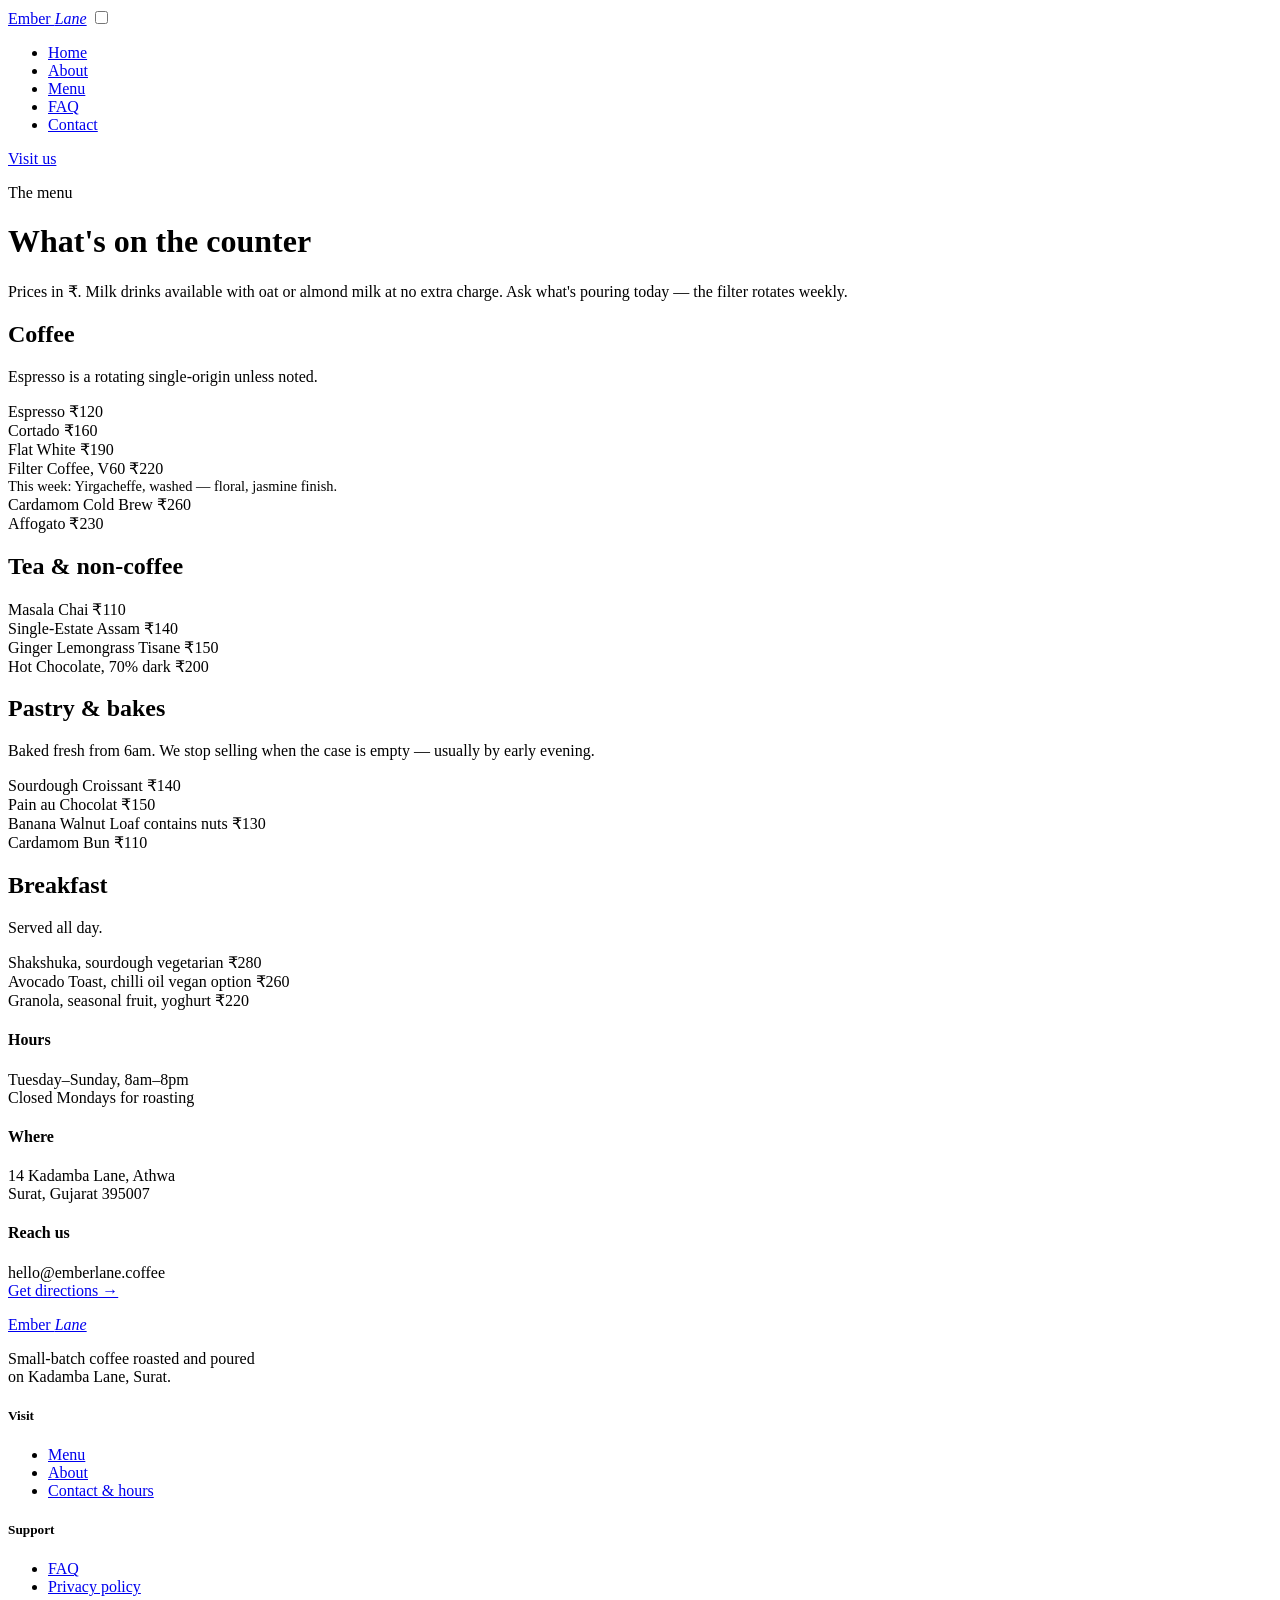
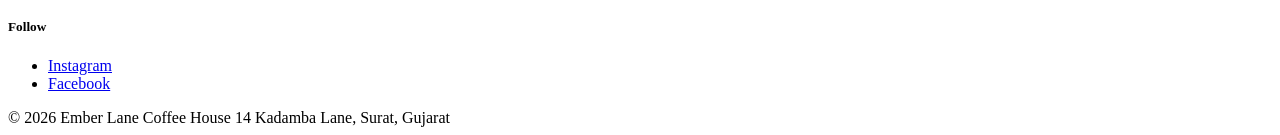
==== Contact.html @ 1397e796 "Contact page uploaded" ====
<!DOCTYPE html>
<html lang="en">
<head>
<meta charset="UTF-8">
<meta name="viewport" content="width=device-width, initial-scale=1.0">
<title>Menu — Ember Lane</title>
<meta name="description" content="Coffee, tea, and pastry menu at Ember Lane, Surat.">
<link rel="stylesheet" href="styles.css">
</head>
<body>

<header class="site-header">
  <nav class="nav">
    <a href="index.html" class="logo">Ember <em>Lane</em></a>
    <input type="checkbox" id="nav-toggle" class="nav-toggle">
    <ul class="nav-links">
      <li><a href="index.html">Home</a></li>
      <li><a href="about.html">About</a></li>
      <li><a href="menu.html" aria-current="page">Menu</a></li>
      <li><a href="faq.html">FAQ</a></li>
      <li><a href="contact.html">Contact</a></li>
    </ul>
    <a href="contact.html" class="nav-cta">Visit us</a>
    <label for="nav-toggle" class="burger" aria-label="Toggle menu"><span></span><span></span><span></span></label>
  </nav>
</header>

<main>
  <div class="page-hero">
    <p class="kicker">The menu</p>
    <h1>What's on the counter</h1>
    <p class="lede" style="margin-top:.6em;">Prices in ₹. Milk drinks available with oat or almond milk at no extra charge. Ask what's pouring today — the filter rotates weekly.</p>
  </div>

  <section>
    <div class="section-in legal" style="max-width:760px;">

      <div class="menu-cat">
        <h2>Coffee</h2>
        <p class="cat-note">Espresso is a rotating single-origin unless noted.</p>

        <div class="menu-item">
          <div class="menu-row-top">
            <span class="name">Espresso</span>
            <span class="leader"></span>
            <span class="price">₹120</span>
          </div>
        </div>
        <div class="menu-item">
          <div class="menu-row-top">
            <span class="name">Cortado</span>
            <span class="leader"></span>
            <span class="price">₹160</span>
          </div>
        </div>
        <div class="menu-item">
          <div class="menu-row-top">
            <span class="name">Flat White</span>
            <span class="leader"></span>
            <span class="price">₹190</span>
          </div>
        </div>
        <div class="menu-item">
          <div class="menu-row-top">
            <span class="name">Filter Coffee, V60</span>
            <span class="leader"></span>
            <span class="price">₹220</span>
          </div>
          <p class="menu-note" style="margin:0; color:var(--ink-soft); font-size:.9rem;">This week: Yirgacheffe, washed — floral, jasmine finish.</p>
        </div>
        <div class="menu-item">
          <div class="menu-row-top">
            <span class="name">Cardamom Cold Brew</span>
            <span class="leader"></span>
            <span class="price">₹260</span>
          </div>
        </div>
        <div class="menu-item">
          <div class="menu-row-top">
            <span class="name">Affogato</span>
            <span class="leader"></span>
            <span class="price">₹230</span>
          </div>
        </div>
      </div>

      <div class="menu-cat">
        <h2>Tea &amp; non-coffee</h2>
        <div class="menu-item">
          <div class="menu-row-top">
            <span class="name">Masala Chai</span>
            <span class="leader"></span>
            <span class="price">₹110</span>
          </div>
        </div>
        <div class="menu-item">
          <div class="menu-row-top">
            <span class="name">Single-Estate Assam</span>
            <span class="leader"></span>
            <span class="price">₹140</span>
          </div>
        </div>
        <div class="menu-item">
          <div class="menu-row-top">
            <span class="name">Ginger Lemongrass Tisane</span>
            <span class="leader"></span>
            <span class="price">₹150</span>
          </div>
        </div>
        <div class="menu-item">
          <div class="menu-row-top">
            <span class="name">Hot Chocolate, 70% dark</span>
            <span class="leader"></span>
            <span class="price">₹200</span>
          </div>
        </div>
      </div>

      <div class="menu-cat">
        <h2>Pastry &amp; bakes</h2>
        <p class="cat-note">Baked fresh from 6am. We stop selling when the case is empty — usually by early evening.</p>
        <div class="menu-item">
          <div class="menu-row-top">
            <span class="name">Sourdough Croissant</span>
            <span class="leader"></span>
            <span class="price">₹140</span>
          </div>
        </div>
        <div class="menu-item">
          <div class="menu-row-top">
            <span class="name">Pain au Chocolat</span>
            <span class="leader"></span>
            <span class="price">₹150</span>
          </div>
        </div>
        <div class="menu-item">
          <div class="menu-row-top">
            <span class="name">Banana Walnut Loaf <span class="diet-tag">contains nuts</span></span>
            <span class="leader"></span>
            <span class="price">₹130</span>
          </div>
        </div>
        <div class="menu-item">
          <div class="menu-row-top">
            <span class="name">Cardamom Bun</span>
            <span class="leader"></span>
            <span class="price">₹110</span>
          </div>
        </div>
      </div>

      <div class="menu-cat">
        <h2>Breakfast</h2>
        <p class="cat-note">Served all day.</p>
        <div class="menu-item">
          <div class="menu-row-top">
            <span class="name">Shakshuka, sourdough <span class="diet-tag">vegetarian</span></span>
            <span class="leader"></span>
            <span class="price">₹280</span>
          </div>
        </div>
        <div class="menu-item">
          <div class="menu-row-top">
            <span class="name">Avocado Toast, chilli oil <span class="diet-tag">vegan option</span></span>
            <span class="leader"></span>
            <span class="price">₹260</span>
          </div>
        </div>
        <div class="menu-item">
          <div class="menu-row-top">
            <span class="name">Granola, seasonal fruit, yoghurt</span>
            <span class="leader"></span>
            <span class="price">₹220</span>
          </div>
        </div>
      </div>

    </div>
  </section>

  <div class="info-strip">
    <div class="wrap">
      <div class="info-block">
        <h4>Hours</h4>
        <p>Tuesday–Sunday, 8am–8pm<br>Closed Mondays for roasting</p>
      </div>
      <div class="info-block">
        <h4>Where</h4>
        <p>14 Kadamba Lane, Athwa<br>Surat, Gujarat 395007</p>
      </div>
      <div class="info-block">
        <h4>Reach us</h4>
        <p>hello@emberlane.coffee<br><a href="contact.html">Get directions →</a></p>
      </div>
    </div>
  </div>
</main>

<footer>
  <div class="footer-grid">
    <div>
      <a href="index.html" class="logo">Ember <em>Lane</em></a>
      <p style="margin-top:1em; max-width:32ch;">Small-batch coffee roasted and poured on Kadamba Lane, Surat.</p>
    </div>
    <div>
      <h5>Visit</h5>
      <ul>
        <li><a href="menu.html">Menu</a></li>
        <li><a href="about.html">About</a></li>
        <li><a href="contact.html">Contact &amp; hours</a></li>
      </ul>
    </div>
    <div>
      <h5>Support</h5>
      <ul>
        <li><a href="faq.html">FAQ</a></li>
        <li><a href="privacy.html">Privacy policy</a></li>
      </ul>
    </div>
    <div>
      <h5>Follow</h5>
      <ul>
        <li><a href="#">Instagram</a></li>
        <li><a href="#">Facebook</a></li>
      </ul>
    </div>
  </div>
  <div class="footer-bottom">
    <span>&copy; 2026 Ember Lane Coffee House</span>
    <span>14 Kadamba Lane, Surat, Gujarat</span>
  </div>
</footer>

</body>
</html>
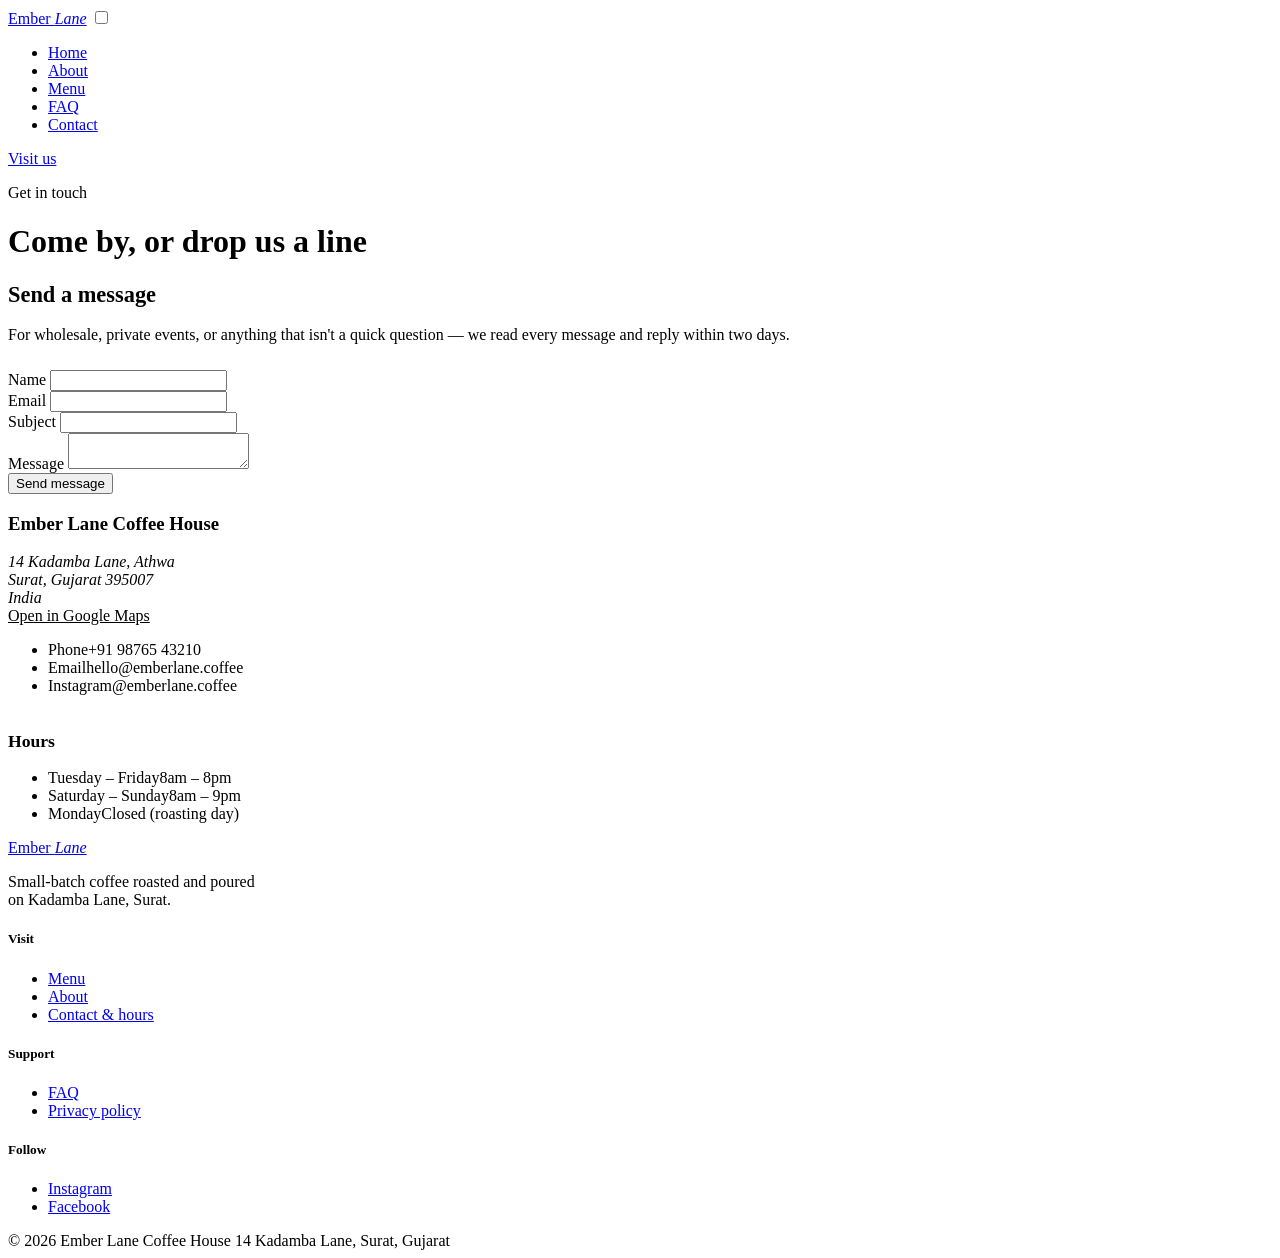
==== commit 6eac2ead: "Add Contact.html page with form and details" ====
--- a/Contact.html
+++ b/Contact.html
@@ -3,8 +3,8 @@
 <head>
 <meta charset="UTF-8">
 <meta name="viewport" content="width=device-width, initial-scale=1.0">
-<title>Menu — Ember Lane</title>
-<meta name="description" content="Coffee, tea, and pastry menu at Ember Lane, Surat.">
+<title>Contact — Ember Lane</title>
+<meta name="description" content="Get in touch with Ember Lane, find our address, hours, and directions in Surat.">
 <link rel="stylesheet" href="styles.css">
 </head>
 <body>
@@ -16,9 +16,9 @@
     <ul class="nav-links">
       <li><a href="index.html">Home</a></li>
       <li><a href="about.html">About</a></li>
-      <li><a href="menu.html" aria-current="page">Menu</a></li>
+      <li><a href="menu.html">Menu</a></li>
       <li><a href="faq.html">FAQ</a></li>
-      <li><a href="contact.html">Contact</a></li>
+      <li><a href="contact.html" aria-current="page">Contact</a></li>
     </ul>
     <a href="contact.html" class="nav-cta">Visit us</a>
     <label for="nav-toggle" class="burger" aria-label="Toggle menu"><span></span><span></span><span></span></label>
@@ -27,173 +27,64 @@
 
 <main>
   <div class="page-hero">
-    <p class="kicker">The menu</p>
-    <h1>What's on the counter</h1>
-    <p class="lede" style="margin-top:.6em;">Prices in ₹. Milk drinks available with oat or almond milk at no extra charge. Ask what's pouring today — the filter rotates weekly.</p>
+    <p class="kicker">Get in touch</p>
+    <h1>Come by, or drop us a line</h1>
   </div>
 
   <section>
-    <div class="section-in legal" style="max-width:760px;">
-
-      <div class="menu-cat">
-        <h2>Coffee</h2>
-        <p class="cat-note">Espresso is a rotating single-origin unless noted.</p>
-
-        <div class="menu-item">
-          <div class="menu-row-top">
-            <span class="name">Espresso</span>
-            <span class="leader"></span>
-            <span class="price">₹120</span>
+    <div class="section-in contact-grid">
+      <div>
+        <h2 style="font-size:1.4rem;">Send a message</h2>
+        <p style="margin-bottom:1.6em;">For wholesale, private events, or anything that isn't a quick question — we read every message and reply within two days.</p>
+        <form onsubmit="return false;">
+          <div class="field">
+            <label for="name">Name</label>
+            <input type="text" id="name" name="name" autocomplete="name" required>
           </div>
-        </div>
-        <div class="menu-item">
-          <div class="menu-row-top">
-            <span class="name">Cortado</span>
-            <span class="leader"></span>
-            <span class="price">₹160</span>
+          <div class="field">
+            <label for="email">Email</label>
+            <input type="email" id="email" name="email" autocomplete="email" required>
           </div>
-        </div>
-        <div class="menu-item">
-          <div class="menu-row-top">
-            <span class="name">Flat White</span>
-            <span class="leader"></span>
-            <span class="price">₹190</span>
+          <div class="field">
+            <label for="subject">Subject</label>
+            <input type="text" id="subject" name="subject">
           </div>
-        </div>
-        <div class="menu-item">
-          <div class="menu-row-top">
-            <span class="name">Filter Coffee, V60</span>
-            <span class="leader"></span>
-            <span class="price">₹220</span>
+          <div class="field">
+            <label for="message">Message</label>
+            <textarea id="message" name="message" required></textarea>
           </div>
-          <p class="menu-note" style="margin:0; color:var(--ink-soft); font-size:.9rem;">This week: Yirgacheffe, washed — floral, jasmine finish.</p>
-        </div>
-        <div class="menu-item">
-          <div class="menu-row-top">
-            <span class="name">Cardamom Cold Brew</span>
-            <span class="leader"></span>
-            <span class="price">₹260</span>
-          </div>
-        </div>
-        <div class="menu-item">
-          <div class="menu-row-top">
-            <span class="name">Affogato</span>
-            <span class="leader"></span>
-            <span class="price">₹230</span>
-          </div>
-        </div>
+          <button type="submit" class="btn btn-primary">Send message</button>
+        </form>
       </div>
 
-      <div class="menu-cat">
-        <h2>Tea &amp; non-coffee</h2>
-        <div class="menu-item">
-          <div class="menu-row-top">
-            <span class="name">Masala Chai</span>
-            <span class="leader"></span>
-            <span class="price">₹110</span>
+      <div>
+        <div class="map-block">
+          <div>
+            <h3>Ember Lane Coffee House</h3>
+            <address>
+              14 Kadamba Lane, Athwa<br>
+              Surat, Gujarat 395007<br>
+              India
+            </address>
           </div>
+          <a href="https://maps.google.com/?q=Athwa+Surat+Gujarat" class="btn btn-outline" style="border-color: var(--paper-soft); color: var(--paper-soft);">Open in Google Maps</a>
         </div>
-        <div class="menu-item">
-          <div class="menu-row-top">
-            <span class="name">Single-Estate Assam</span>
-            <span class="leader"></span>
-            <span class="price">₹140</span>
-          </div>
-        </div>
-        <div class="menu-item">
-          <div class="menu-row-top">
-            <span class="name">Ginger Lemongrass Tisane</span>
-            <span class="leader"></span>
-            <span class="price">₹150</span>
-          </div>
-        </div>
-        <div class="menu-item">
-          <div class="menu-row-top">
-            <span class="name">Hot Chocolate, 70% dark</span>
-            <span class="leader"></span>
-            <span class="price">₹200</span>
-          </div>
-        </div>
+
+        <ul class="contact-list">
+          <li><span>Phone</span><span>+91 98765 43210</span></li>
+          <li><span>Email</span><span>hello@emberlane.coffee</span></li>
+          <li><span>Instagram</span><span>@emberlane.coffee</span></li>
+        </ul>
+
+        <h3 style="margin-top:2em; font-size:1.1rem;">Hours</h3>
+        <ul class="contact-list" style="margin-top:.6em;">
+          <li><span>Tuesday – Friday</span><span>8am – 8pm</span></li>
+          <li><span>Saturday – Sunday</span><span>8am – 9pm</span></li>
+          <li><span>Monday</span><span>Closed (roasting day)</span></li>
+        </ul>
       </div>
-
-      <div class="menu-cat">
-        <h2>Pastry &amp; bakes</h2>
-        <p class="cat-note">Baked fresh from 6am. We stop selling when the case is empty — usually by early evening.</p>
-        <div class="menu-item">
-          <div class="menu-row-top">
-            <span class="name">Sourdough Croissant</span>
-            <span class="leader"></span>
-            <span class="price">₹140</span>
-          </div>
-        </div>
-        <div class="menu-item">
-          <div class="menu-row-top">
-            <span class="name">Pain au Chocolat</span>
-            <span class="leader"></span>
-            <span class="price">₹150</span>
-          </div>
-        </div>
-        <div class="menu-item">
-          <div class="menu-row-top">
-            <span class="name">Banana Walnut Loaf <span class="diet-tag">contains nuts</span></span>
-            <span class="leader"></span>
-            <span class="price">₹130</span>
-          </div>
-        </div>
-        <div class="menu-item">
-          <div class="menu-row-top">
-            <span class="name">Cardamom Bun</span>
-            <span class="leader"></span>
-            <span class="price">₹110</span>
-          </div>
-        </div>
-      </div>
-
-      <div class="menu-cat">
-        <h2>Breakfast</h2>
-        <p class="cat-note">Served all day.</p>
-        <div class="menu-item">
-          <div class="menu-row-top">
-            <span class="name">Shakshuka, sourdough <span class="diet-tag">vegetarian</span></span>
-            <span class="leader"></span>
-            <span class="price">₹280</span>
-          </div>
-        </div>
-        <div class="menu-item">
-          <div class="menu-row-top">
-            <span class="name">Avocado Toast, chilli oil <span class="diet-tag">vegan option</span></span>
-            <span class="leader"></span>
-            <span class="price">₹260</span>
-          </div>
-        </div>
-        <div class="menu-item">
-          <div class="menu-row-top">
-            <span class="name">Granola, seasonal fruit, yoghurt</span>
-            <span class="leader"></span>
-            <span class="price">₹220</span>
-          </div>
-        </div>
-      </div>
-
     </div>
   </section>
-
-  <div class="info-strip">
-    <div class="wrap">
-      <div class="info-block">
-        <h4>Hours</h4>
-        <p>Tuesday–Sunday, 8am–8pm<br>Closed Mondays for roasting</p>
-      </div>
-      <div class="info-block">
-        <h4>Where</h4>
-        <p>14 Kadamba Lane, Athwa<br>Surat, Gujarat 395007</p>
-      </div>
-      <div class="info-block">
-        <h4>Reach us</h4>
-        <p>hello@emberlane.coffee<br><a href="contact.html">Get directions →</a></p>
-      </div>
-    </div>
-  </div>
 </main>
 
 <footer>
